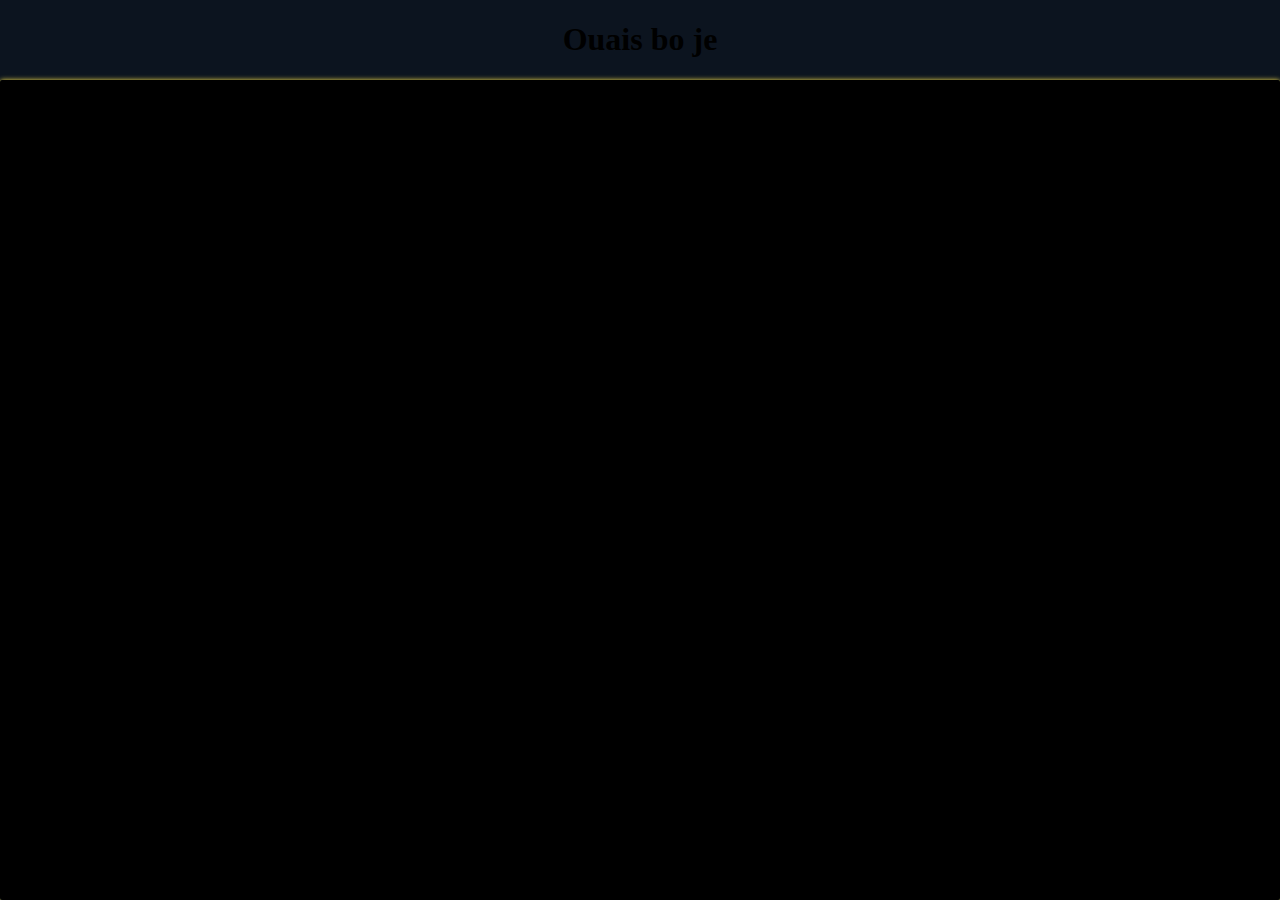
==== play.html @ 926e446a "Page pour jouer + bouton jouer au centre :^)" ====
<!DOCTYPE html>
<html lang="fr">
<head>
    <meta charset="UTF-8">
    <title>Title</title>
    <meta name="viewport" content="width=device-width">
    <link rel="stylesheet" href="css/style.css">
</head>
<body>

<header>
    <h1>Ouais bo je</h1>
</header>

<div id="game-container"></div>

<script src="js/phaser.min.js"></script>
<script src="js/state/Boot/Boot.js"></script>
<script src="js/state/GameTitle/GameTitle.js"></script>
<script src="js/state/GamePlay/GamePlay.js"></script>
<script>
    var debug = true;
    var gameContainer = document.querySelector("#game-container");
    var game = new Phaser.Game(gameContainer.offsetWidth, gameContainer.offsetHeight, Phaser.AUTO, 'game-container');

    game.state.add("Boot", Boot);
    game.state.add("GameTitle", GameTitle);
    game.state.add("GamePlay", GamePlay);
    game.state.start("Boot")
</script>
</body>
</html>
---- css/style.css ----
* {
  -webkit-box-sizing: border-box;
  -moz-box-sizing: border-box;
  box-sizing: border-box; }

body {
  position: absolute;
  top: 0;
  right: 0;
  bottom: 0;
  left: 0;
  margin: 0;
  display: flex;
  align-items: center;
  flex-direction: column; }

@media screen and (max-width: 700px) {
  header {
    display: none; } }
#game-container {
  flex: 1;
  width: 100%; }

body {
  background: #0C141F; }

#game-container, #game-container canvas {
  border-radius: 3px; }
#game-container canvas {
  margin: 0 auto;
  box-shadow: 0 0 5px #FFE64D; }

/*# sourceMappingURL=style.css.map */
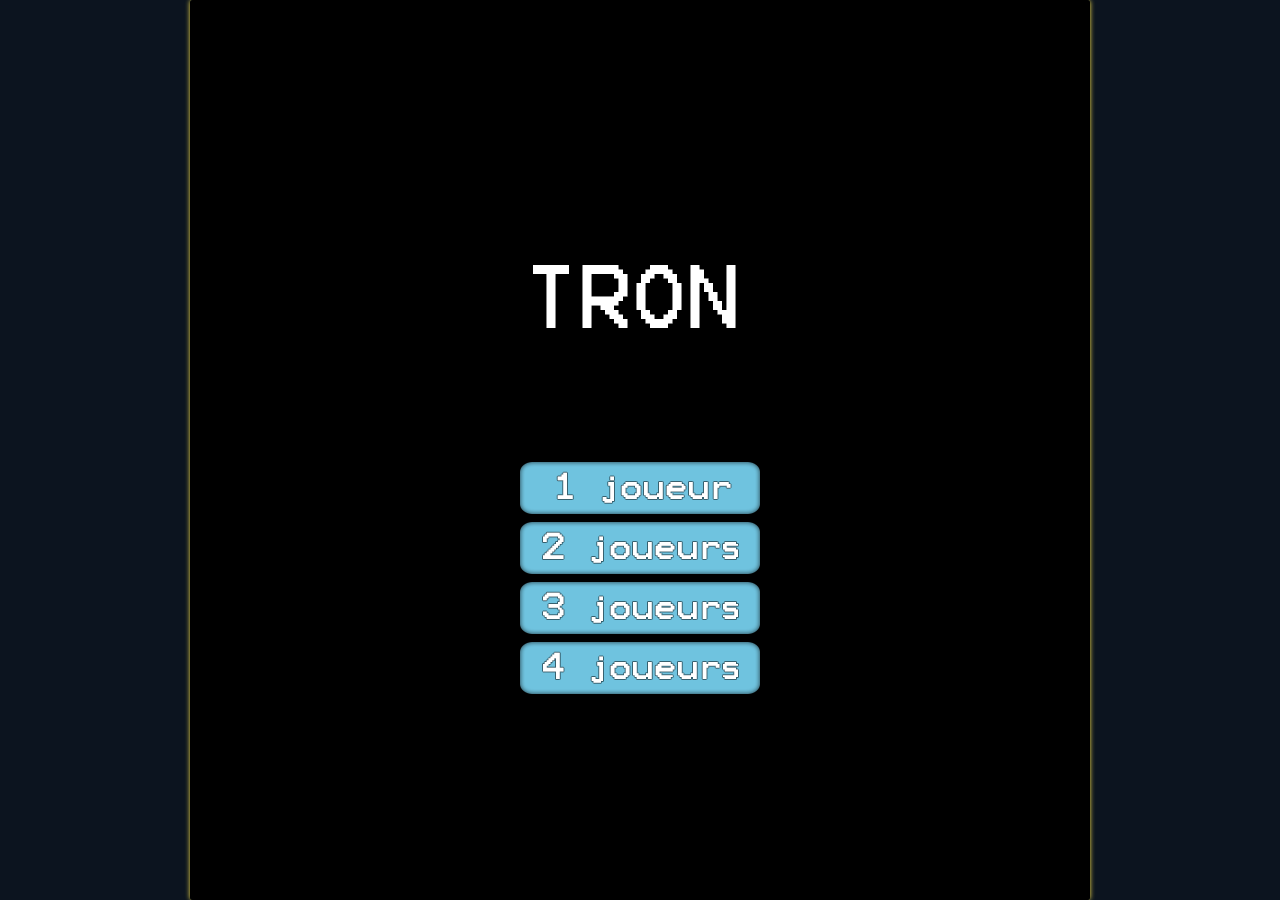
==== commit 68c1d2d1: "Final attente de la demo" ====
--- a/play.html
+++ b/play.html
@@ -8,10 +8,6 @@
 </head>
 <body>
 
-<header>
-    <h1>Ouais bo je</h1>
-</header>
-
 <div id="game-container"></div>
 
 <script src="js/phaser.min.js"></script>
@@ -19,14 +15,20 @@
 <script src="js/state/GameTitle/GameTitle.js"></script>
 <script src="js/state/GamePlay/GamePlay.js"></script>
 <script>
-    var debug = true;
-    var gameContainer = document.querySelector("#game-container");
-    var game = new Phaser.Game(gameContainer.offsetWidth, gameContainer.offsetHeight, Phaser.AUTO, 'game-container');
+    var debug = false;
+
+    var width = Math.round(window.innerWidth)
+    var height = Math.round(window.innerHeight)
+
+    var lePlusPetit = Math.min(width, height)
+
+    var game = new Phaser.Game(lePlusPetit, lePlusPetit, Phaser.AUTO, 'game-container');
+    
 
     game.state.add("Boot", Boot);
     game.state.add("GameTitle", GameTitle);
     game.state.add("GamePlay", GamePlay);
-    game.state.start("Boot")
+    game.state.start("Boot", true, true);
 </script>
 </body>
 </html>
--- a/css/style.css
+++ b/css/style.css
@@ -16,7 +16,8 @@
 
 @media screen and (max-width: 700px) {
   header {
-    display: none; } }
+   /* display: none;*/ } 
+}
 #game-container {
   flex: 1;
   width: 100%; }
@@ -31,3 +32,126 @@
   box-shadow: 0 0 5px #FFE64D; }
 
 /*# sourceMappingURL=style.css.map */
+
+header{
+    
+  text-align: center;
+  font-family: 'Orbitron', sans-serif;
+  color: white;
+  letter-spacing: 5px;
+  text-shadow: 0 0 7px #f3f3f3,
+        0 0 7px #f3f3f3,
+        0 0 7px #f3f3f3;
+}
+
+body>header>h1{
+    font-size: 300%;
+}
+body>header>h1:hover{
+    text-shadow: 0 0 17px #f3f3f3,
+        0 0 17px #f3f3f3,
+        0 0 17px #f3f3f3;
+}
+
+.blue{
+    color: #2906FF;
+    text-shadow: 0 0 5px #2906FF,
+        0 0 7px #2906FF,
+        0 0 7px #2906FF;
+    font-size: 150%;
+}
+
+.orange{
+    color: #FF9E15;
+    text-shadow: 0 0 5px #FF9E15,
+        0 0 7px #FF9E15,
+        0 0 7px #FF9E15;
+    font-size: 150%;
+}
+
+nav{
+    float: left;
+    margin-bottom: 5%;
+    width: 100%;
+    text-align: center;
+}
+
+nav .container{
+    width: 160px;
+    margin: auto;
+    padding-bottom: 50px;
+}
+
+nav a{
+    color: white;
+    text-decoration: none;
+    font-family: 'Audiowide', cursive;
+    display: block;
+    margin-bottom: 3%;
+}
+
+nav a:hover{
+    text-shadow: 0 0 17px #f3f3f3,
+        0 0 17px #f3f3f3,
+        0 0 17px #f3f3f3;
+}
+
+article{
+    /*border: solid green 1px;*/
+    width: 100%;
+    text-align: left;
+    margin-top: 20px;
+    
+    color: white;
+    font-family: 'Audiowide', cursive;
+    
+}
+
+article h1{
+    font-size: 200%;
+    margin-left: 2%;
+    width: 96%;
+    border-bottom: solid white 1px;
+    text-shadow: 0 0 5px #f3f3f3,
+        0 0 5px #f3f3f3,
+        0 0 5px #f3f3f3;
+}
+
+article h2{
+    margin-left: 5%;
+}
+
+article p{
+    margin-left: 10%;
+    margin-right: 5%;
+    text-align: justify;
+}
+
+#demo img{
+    display: block;
+    margin: auto;
+    margin-top: 10px;
+}
+
+#createur .container-img{
+    width: 70%;
+    margin-left: 15%;
+    margin: auto;
+}
+
+#createur .img{
+    display: inline-block;
+    width: 200px;
+    height: 250px;
+    padding-left: 5%;
+}
+
+#createur .img figcaption{
+    text-align: left;
+}
+
+#createur img{
+    width: 200px;
+    height: 200px;
+}
+
